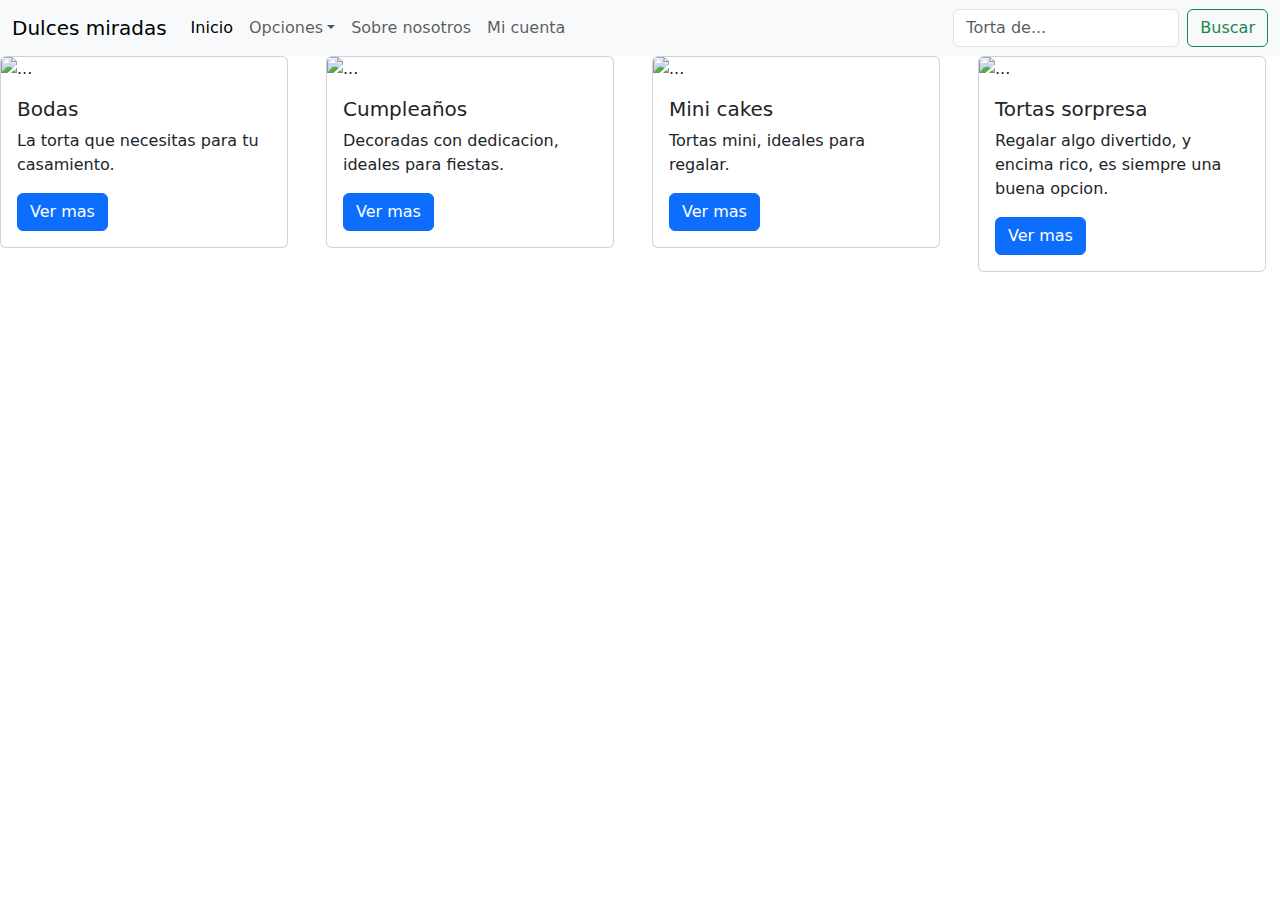
==== index.html @ dd2be40f "deco+card" ====
<!DOCTYPE html>
<html lang="en">
  <head>
    <meta charset="UTF-8">
    <meta name="viewport" content="width=device-width, initial-scale=1.0">
    <title>E-commerce</title>
    <link href="https://cdn.jsdelivr.net/npm/bootstrap@5.3.3/dist/css/bootstrap.min.css" rel="stylesheet" integrity="sha384-QWTKZyjpPEjISv5WaRU9OFeRpok6YctnYmDr5pNlyT2bRjXh0JMhjY6hW+ALEwIH" crossorigin="anonymous">
    <script src="https://cdn.jsdelivr.net/npm/bootstrap@5.3.3/dist/js/bootstrap.bundle.min.js" integrity="sha384-YvpcrYf0tY3lHB60NNkmXc5s9fDVZLESaAA55NDzOxhy9GkcIdslK1eN7N6jIeHz" crossorigin="anonymous"></script>
    <link href="styles.css" rel="stylesheet">
  </head>
  <body>
    <nav class="navbar navbar-expand-lg bg-body-tertiary">
        <div class="container-fluid">
          <a class="navbar-brand" href="#">Dulces miradas</a>
          <button class="navbar-toggler" type="button" data-bs-toggle="collapse" data-bs-target="#navbarSupportedContent" aria-controls="navbarSupportedContent" aria-expanded="false" aria-label="Toggle navigation">
            <span class="navbar-toggler-icon"></span>
          </button>
          <div class="collapse navbar-collapse" id="navbarSupportedContent">
            <ul class="navbar-nav me-auto mb-2 mb-lg-0">
              <li class="nav-item">
                <a class="nav-link active" aria-current="page" href="#">Inicio</a>
              </li>
              <li class="nav-item dropdown">
                <a class="nav-link dropdown-toggle" href="#" role="button" data-bs-toggle="dropdown" aria-expanded="false">Opciones</a>
                <ul class="dropdown-menu">
                  <li><a class="dropdown-item" href="#">Cumpleaños</a></li>
                  <li><a class="dropdown-item" href="#">Comunion</a></li>
                  <li><a class="dropdown-item" href="#">Casamiento</a></li>
                  <li><a class="dropdown-item" href="#">Torta sorpresa</a></li>
                  <li><a class="dropdown-item" href="#">Minis</a></li>
                  <li><hr class="dropdown-divider"></li>
                  <li><a class="dropdown-item" href="#">Otras</a></li>
                </ul>
              </li>
              <li class="nav-item">
                <a class="nav-link" href="#">Sobre nosotros</a>
              </li>
              <li class="nav-item">
                <a class="nav-link" href="#">Mi cuenta</a>
              </li>
            </ul>
            <form class="d-flex" role="search">
              <input class="form-control me-2" type="search" placeholder="Torta de..." aria-label="Search">
              <button class="btn btn-outline-success" type="submit">Buscar</button>
            </form>
          </div>
        </div>
    </nav>
    <div class="row row-cols-4">
      <div class="col">
        <div class="card" style="width: 18rem;" >
          <img src="https://media.istockphoto.com/id/1283744755/es/foto/pastel-de-boda-de-tres-niveles-con-hojas-de-eucali%C3%B1as-y-peon%C3%ADas-rosas-estilo-contempor%C3%A1neo.jpg?s=612x612&w=0&k=20&c=5klra4np10BVYi5XBZX9reJPIWx4s_ewojLCnHZPpVM=" class="card-img-top" alt="...">
          <div class="card-body">
            <h5 class="card-title">Casamiento</h5>
            <p class="card-text">Tortas para casamiento personalizadas.</p>
            <a href="#" class="btn btn-primary">Ver mas</a>
          </div>
        </div>
      </div>
      <div class="col">
        <div class="card" style="width: 18rem;">
          <img src="https://i.pinimg.com/originals/c5/1c/2a/c51c2a844bb8026cc3729ce0019bc074.jpg" class="card-img-top" alt="...">
          <div class="card-body">
            <h5 class="card-title">Cumpleaños</h5>
            <p class="card-text">Decoradas con dedicacion, ideales para fiestas.</p>
            <a href="#" class="btn btn-primary">Ver mas</a>
          </div>
        </div>
      </div>
      <div class="col">
        <div class="card" style="width: 18rem;">
          <img src="https://es.cravingsjournal.com/wp-content/uploads/2020/02/mini-torta-red-velvet-12.jpg" class="card-img-top" alt="...">
          <div class="card-body">
            <h5 class="card-title">Mini cakes</h5>
            <p class="card-text">Tortas mini, ideales para regalar.</p>
            <a href="#" class="btn btn-primary">Ver mas</a>
          </div>
        </div>
      </div>
      <div class="col">
        <div class="card" style="width: 18rem;">
          <img src="https://instagram.faep8-2.fna.fbcdn.net/v/t39.30808-6/448535847_18422106037069173_8767827640098372852_n.jpg?stp=dst-jpg_e15&efg=eyJ2ZW5jb2RlX3RhZyI6ImltYWdlX3VybGdlbi4xNDQweDE4MDAuc2RyLmYzMDgwOC5kZWZhdWx0X2ltYWdlIn0&_nc_ht=instagram.faep8-2.fna.fbcdn.net&_nc_cat=109&_nc_ohc=PgxeXT1qUZYQ7kNvgF7tl4T&_nc_gid=57b058c9ce0f4863a292a616a10b35d4&edm=APs17CUAAAAA&ccb=7-5&ig_cache_key=MzM5Mjc0NDk5NTIzODg4NzIxNQ%3D%3D.2-ccb7-5&oh=00_AYDemlBLjFEkrH8OfDSKiF5Mv1VRJyd_eMJ8KQeYrxkgRg&oe=66DDACA3&_nc_sid=10d13b" class="card-img-top" alt="...">
          <div class="card-body">
            <h5 class="card-title">Tortas sorpresa</h5>
            <p class="card-text">Regalar algo divertido, y encima rico, es siempre una buena opcion.</p>
            <a href="#" class="btn btn-primary">Ver mas</a>
          </div>
        </div>
      </div>
    </div>
    <script src="main.js"></script>
    <script>
      console.log("hola como estan?")
    </script>
  </body>
</html>
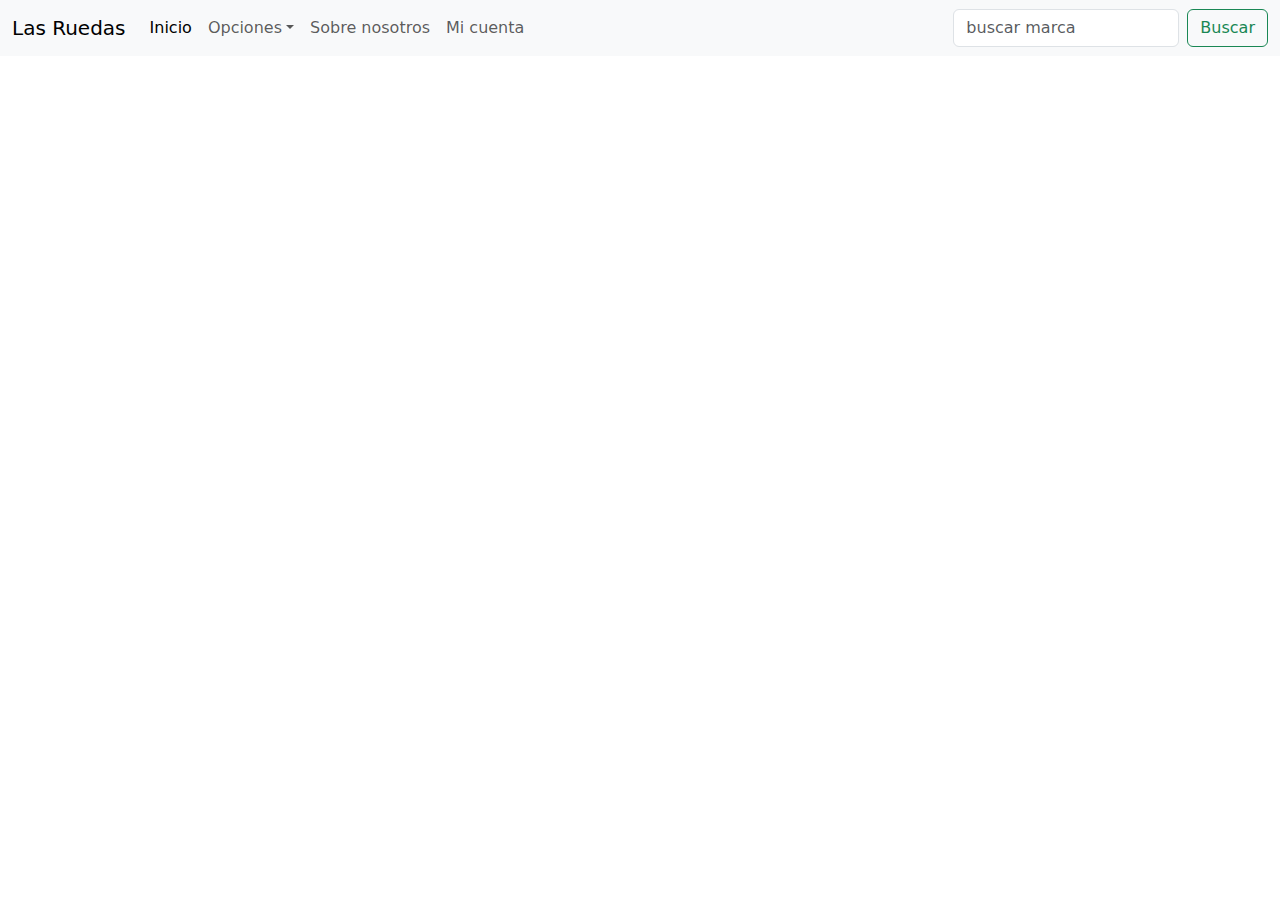
==== commit 53876fb7: "sprint1" ====
--- a/index.html
+++ b/index.html
@@ -11,7 +11,7 @@
   <body>
     <nav class="navbar navbar-expand-lg bg-body-tertiary">
         <div class="container-fluid">
-          <a class="navbar-brand" href="#">Dulces miradas</a>
+          <a class="navbar-brand" href="#">Las Ruedas</a>
           <button class="navbar-toggler" type="button" data-bs-toggle="collapse" data-bs-target="#navbarSupportedContent" aria-controls="navbarSupportedContent" aria-expanded="false" aria-label="Toggle navigation">
             <span class="navbar-toggler-icon"></span>
           </button>
@@ -23,13 +23,13 @@
               <li class="nav-item dropdown">
                 <a class="nav-link dropdown-toggle" href="#" role="button" data-bs-toggle="dropdown" aria-expanded="false">Opciones</a>
                 <ul class="dropdown-menu">
-                  <li><a class="dropdown-item" href="#">Cumpleaños</a></li>
-                  <li><a class="dropdown-item" href="#">Comunion</a></li>
-                  <li><a class="dropdown-item" href="#">Casamiento</a></li>
-                  <li><a class="dropdown-item" href="#">Torta sorpresa</a></li>
-                  <li><a class="dropdown-item" href="#">Minis</a></li>
+                  <li><a class="dropdown-item" href="#">Ford</a></li>
+                  <li><a class="dropdown-item" href="#">Fiat</a></li>
+                  <li><a class="dropdown-item" href="#">Bmw</a></li>
+                  <li><a class="dropdown-item" href="#">Honda</a></li>
+                  <li><a class="dropdown-item" href="#">Chevrolet</a></li>
                   <li><hr class="dropdown-divider"></li>
-                  <li><a class="dropdown-item" href="#">Otras</a></li>
+                  <li><a class="dropdown-item" href="#">Otrs</a></li>
                 </ul>
               </li>
               <li class="nav-item">
@@ -40,57 +40,14 @@
               </li>
             </ul>
             <form class="d-flex" role="search">
-              <input class="form-control me-2" type="search" placeholder="Torta de..." aria-label="Search">
+              <input class="form-control me-2" type="search" placeholder="buscar marca" aria-label="Search">
               <button class="btn btn-outline-success" type="submit">Buscar</button>
             </form>
           </div>
         </div>
     </nav>
-    <div class="row row-cols-4">
-      <div class="col">
-        <div class="card" style="width: 18rem;" >
-          <img src="https://media.istockphoto.com/id/1283744755/es/foto/pastel-de-boda-de-tres-niveles-con-hojas-de-eucali%C3%B1as-y-peon%C3%ADas-rosas-estilo-contempor%C3%A1neo.jpg?s=612x612&w=0&k=20&c=5klra4np10BVYi5XBZX9reJPIWx4s_ewojLCnHZPpVM=" class="card-img-top" alt="...">
-          <div class="card-body">
-            <h5 class="card-title">Casamiento</h5>
-            <p class="card-text">Tortas para casamiento personalizadas.</p>
-            <a href="#" class="btn btn-primary">Ver mas</a>
-          </div>
-        </div>
-      </div>
-      <div class="col">
-        <div class="card" style="width: 18rem;">
-          <img src="https://i.pinimg.com/originals/c5/1c/2a/c51c2a844bb8026cc3729ce0019bc074.jpg" class="card-img-top" alt="...">
-          <div class="card-body">
-            <h5 class="card-title">Cumpleaños</h5>
-            <p class="card-text">Decoradas con dedicacion, ideales para fiestas.</p>
-            <a href="#" class="btn btn-primary">Ver mas</a>
-          </div>
-        </div>
-      </div>
-      <div class="col">
-        <div class="card" style="width: 18rem;">
-          <img src="https://es.cravingsjournal.com/wp-content/uploads/2020/02/mini-torta-red-velvet-12.jpg" class="card-img-top" alt="...">
-          <div class="card-body">
-            <h5 class="card-title">Mini cakes</h5>
-            <p class="card-text">Tortas mini, ideales para regalar.</p>
-            <a href="#" class="btn btn-primary">Ver mas</a>
-          </div>
-        </div>
-      </div>
-      <div class="col">
-        <div class="card" style="width: 18rem;">
-          <img src="https://instagram.faep8-2.fna.fbcdn.net/v/t39.30808-6/448535847_18422106037069173_8767827640098372852_n.jpg?stp=dst-jpg_e15&efg=eyJ2ZW5jb2RlX3RhZyI6ImltYWdlX3VybGdlbi4xNDQweDE4MDAuc2RyLmYzMDgwOC5kZWZhdWx0X2ltYWdlIn0&_nc_ht=instagram.faep8-2.fna.fbcdn.net&_nc_cat=109&_nc_ohc=PgxeXT1qUZYQ7kNvgF7tl4T&_nc_gid=57b058c9ce0f4863a292a616a10b35d4&edm=APs17CUAAAAA&ccb=7-5&ig_cache_key=MzM5Mjc0NDk5NTIzODg4NzIxNQ%3D%3D.2-ccb7-5&oh=00_AYDemlBLjFEkrH8OfDSKiF5Mv1VRJyd_eMJ8KQeYrxkgRg&oe=66DDACA3&_nc_sid=10d13b" class="card-img-top" alt="...">
-          <div class="card-body">
-            <h5 class="card-title">Tortas sorpresa</h5>
-            <p class="card-text">Regalar algo divertido, y encima rico, es siempre una buena opcion.</p>
-            <a href="#" class="btn btn-primary">Ver mas</a>
-          </div>
-        </div>
-      </div>
-    </div>
+    <h1></h1>
+    <section class="container"></section>
     <script src="main.js"></script>
-    <script>
-      console.log("hola como estan?")
-    </script>
   </body>
 </html>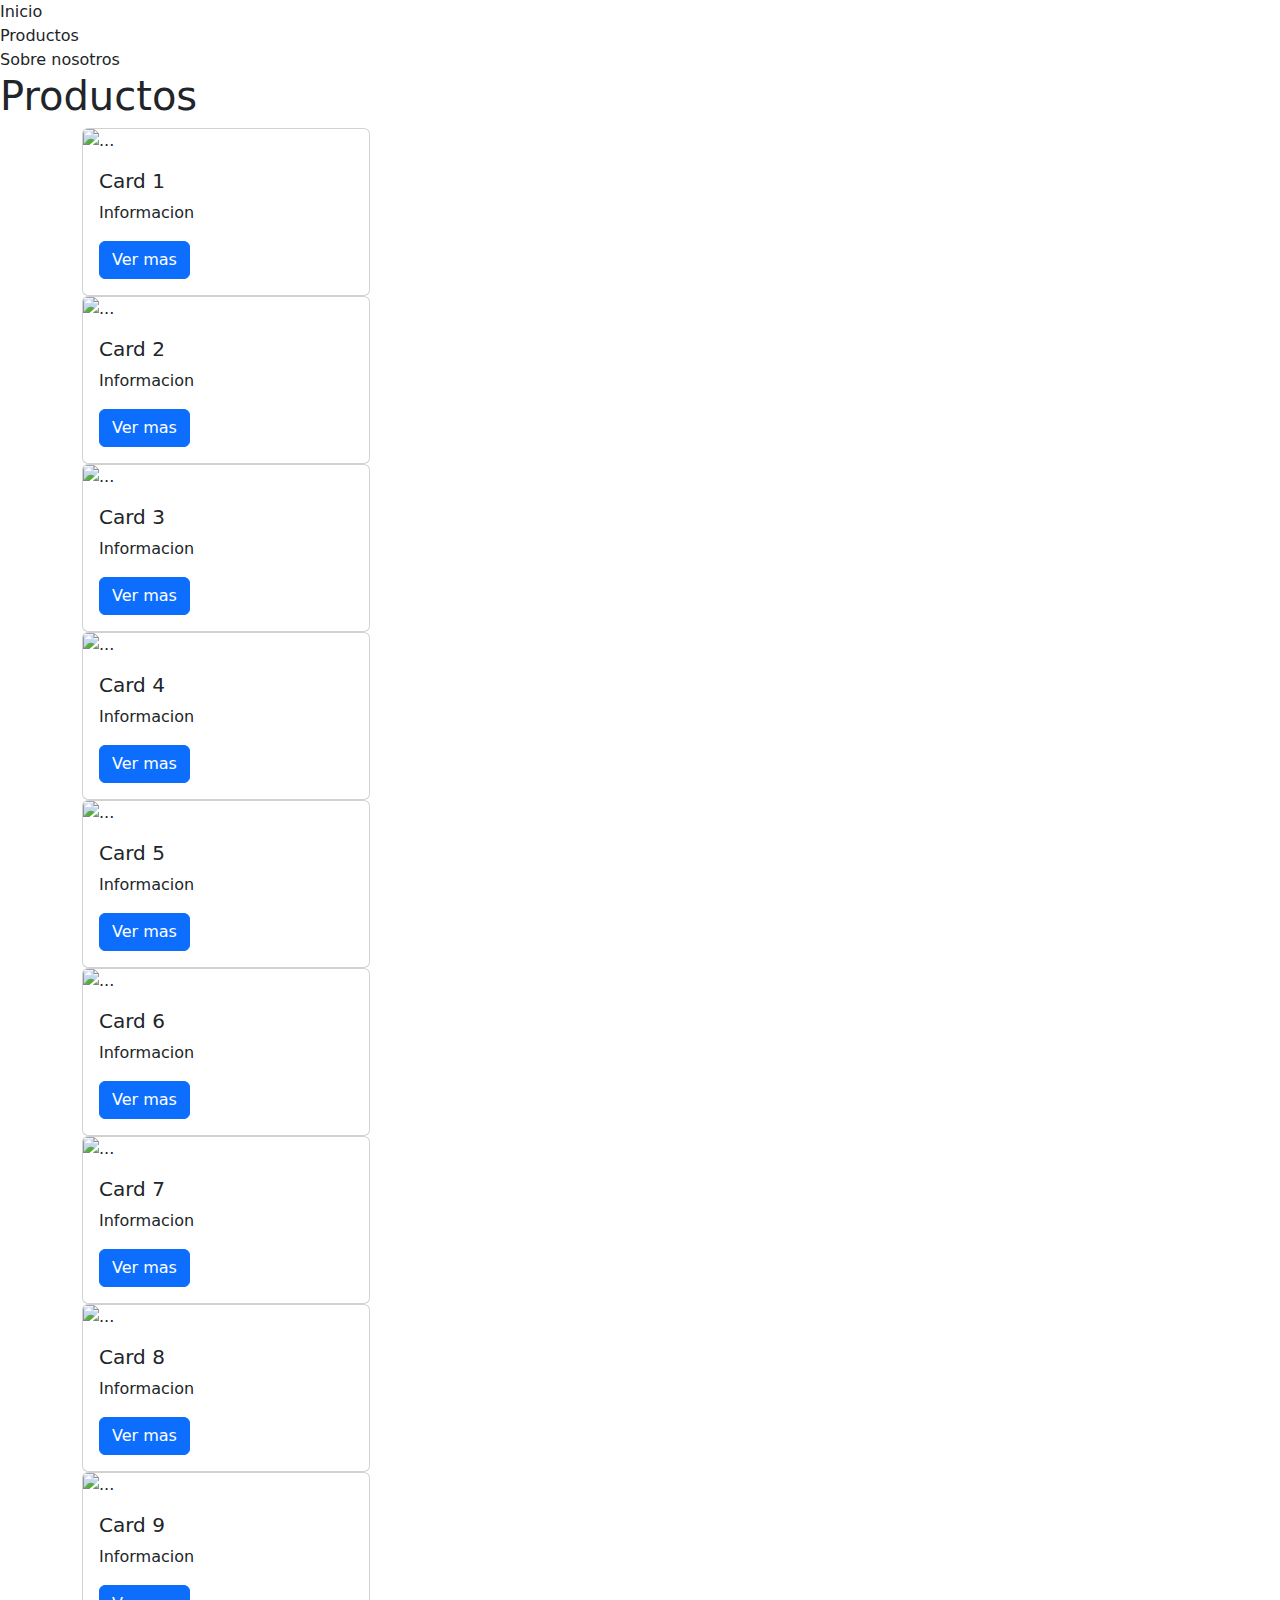
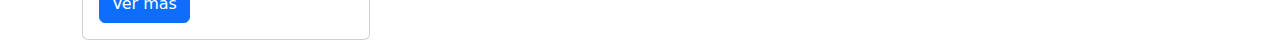
==== commit 3e50f5b6: "clase 13" ====
--- a/index.html
+++ b/index.html
@@ -9,45 +9,10 @@
     <link href="styles.css" rel="stylesheet">
   </head>
   <body>
-    <nav class="navbar navbar-expand-lg bg-body-tertiary">
-        <div class="container-fluid">
-          <a class="navbar-brand" href="#">Las Ruedas</a>
-          <button class="navbar-toggler" type="button" data-bs-toggle="collapse" data-bs-target="#navbarSupportedContent" aria-controls="navbarSupportedContent" aria-expanded="false" aria-label="Toggle navigation">
-            <span class="navbar-toggler-icon"></span>
-          </button>
-          <div class="collapse navbar-collapse" id="navbarSupportedContent">
-            <ul class="navbar-nav me-auto mb-2 mb-lg-0">
-              <li class="nav-item">
-                <a class="nav-link active" aria-current="page" href="#">Inicio</a>
-              </li>
-              <li class="nav-item dropdown">
-                <a class="nav-link dropdown-toggle" href="#" role="button" data-bs-toggle="dropdown" aria-expanded="false">Opciones</a>
-                <ul class="dropdown-menu">
-                  <li><a class="dropdown-item" href="#">Ford</a></li>
-                  <li><a class="dropdown-item" href="#">Fiat</a></li>
-                  <li><a class="dropdown-item" href="#">Bmw</a></li>
-                  <li><a class="dropdown-item" href="#">Honda</a></li>
-                  <li><a class="dropdown-item" href="#">Chevrolet</a></li>
-                  <li><hr class="dropdown-divider"></li>
-                  <li><a class="dropdown-item" href="#">Otrs</a></li>
-                </ul>
-              </li>
-              <li class="nav-item">
-                <a class="nav-link" href="#">Sobre nosotros</a>
-              </li>
-              <li class="nav-item">
-                <a class="nav-link" href="#">Mi cuenta</a>
-              </li>
-            </ul>
-            <form class="d-flex" role="search">
-              <input class="form-control me-2" type="search" placeholder="buscar marca" aria-label="Search">
-              <button class="btn btn-outline-success" type="submit">Buscar</button>
-            </form>
-          </div>
-        </div>
-    </nav>
+    <header></header>
     <h1></h1>
     <section class="container"></section>
     <script src="main.js"></script>
+    <script src="navbar.js"></script>
   </body>
 </html>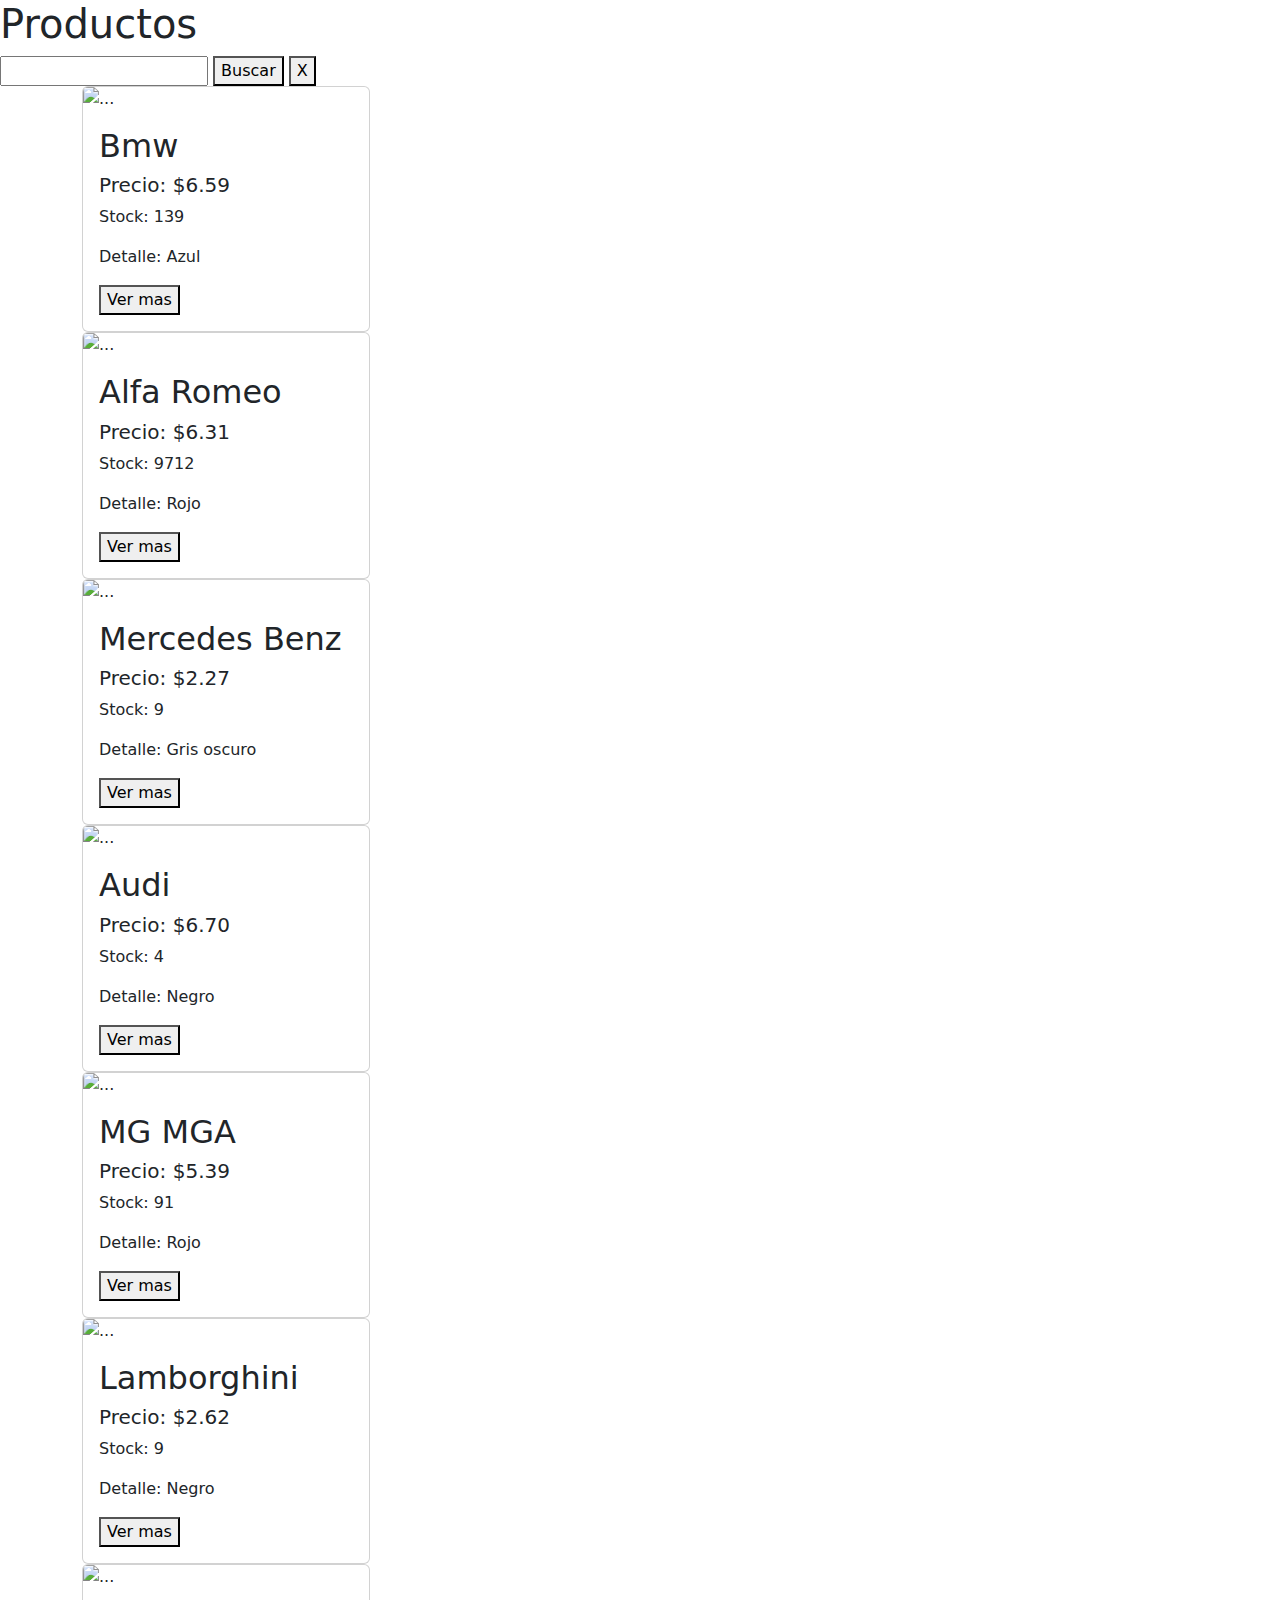
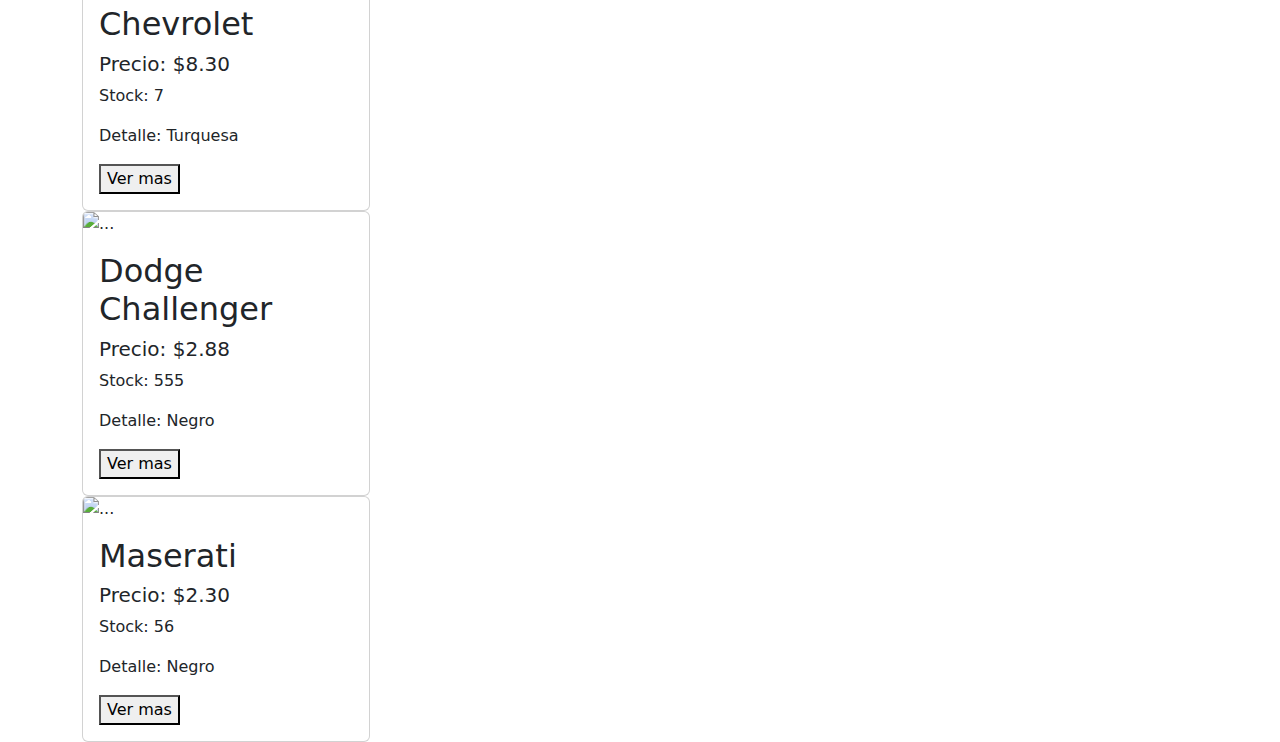
==== commit 146af84c: "clase 18-final" ====
--- a/index.html
+++ b/index.html
@@ -7,10 +7,16 @@
     <link href="https://cdn.jsdelivr.net/npm/bootstrap@5.3.3/dist/css/bootstrap.min.css" rel="stylesheet" integrity="sha384-QWTKZyjpPEjISv5WaRU9OFeRpok6YctnYmDr5pNlyT2bRjXh0JMhjY6hW+ALEwIH" crossorigin="anonymous">
     <script src="https://cdn.jsdelivr.net/npm/bootstrap@5.3.3/dist/js/bootstrap.bundle.min.js" integrity="sha384-YvpcrYf0tY3lHB60NNkmXc5s9fDVZLESaAA55NDzOxhy9GkcIdslK1eN7N6jIeHz" crossorigin="anonymous"></script>
     <link href="styles.css" rel="stylesheet">
+    <link rel="icon" type="image/x-icon" href="https://cdn.pixabay.com/photo/2015/10/01/17/17/car-967387_1280.png">
   </head>
   <body>
     <header></header>
     <h1></h1>
+    <div>
+      <input id="inputSearch">
+      <button id="search">Buscar</button>
+      <button id="reset">X</button>
+    </div>
     <section class="container"></section>
     <script src="main.js"></script>
     <script src="navbar.js"></script>
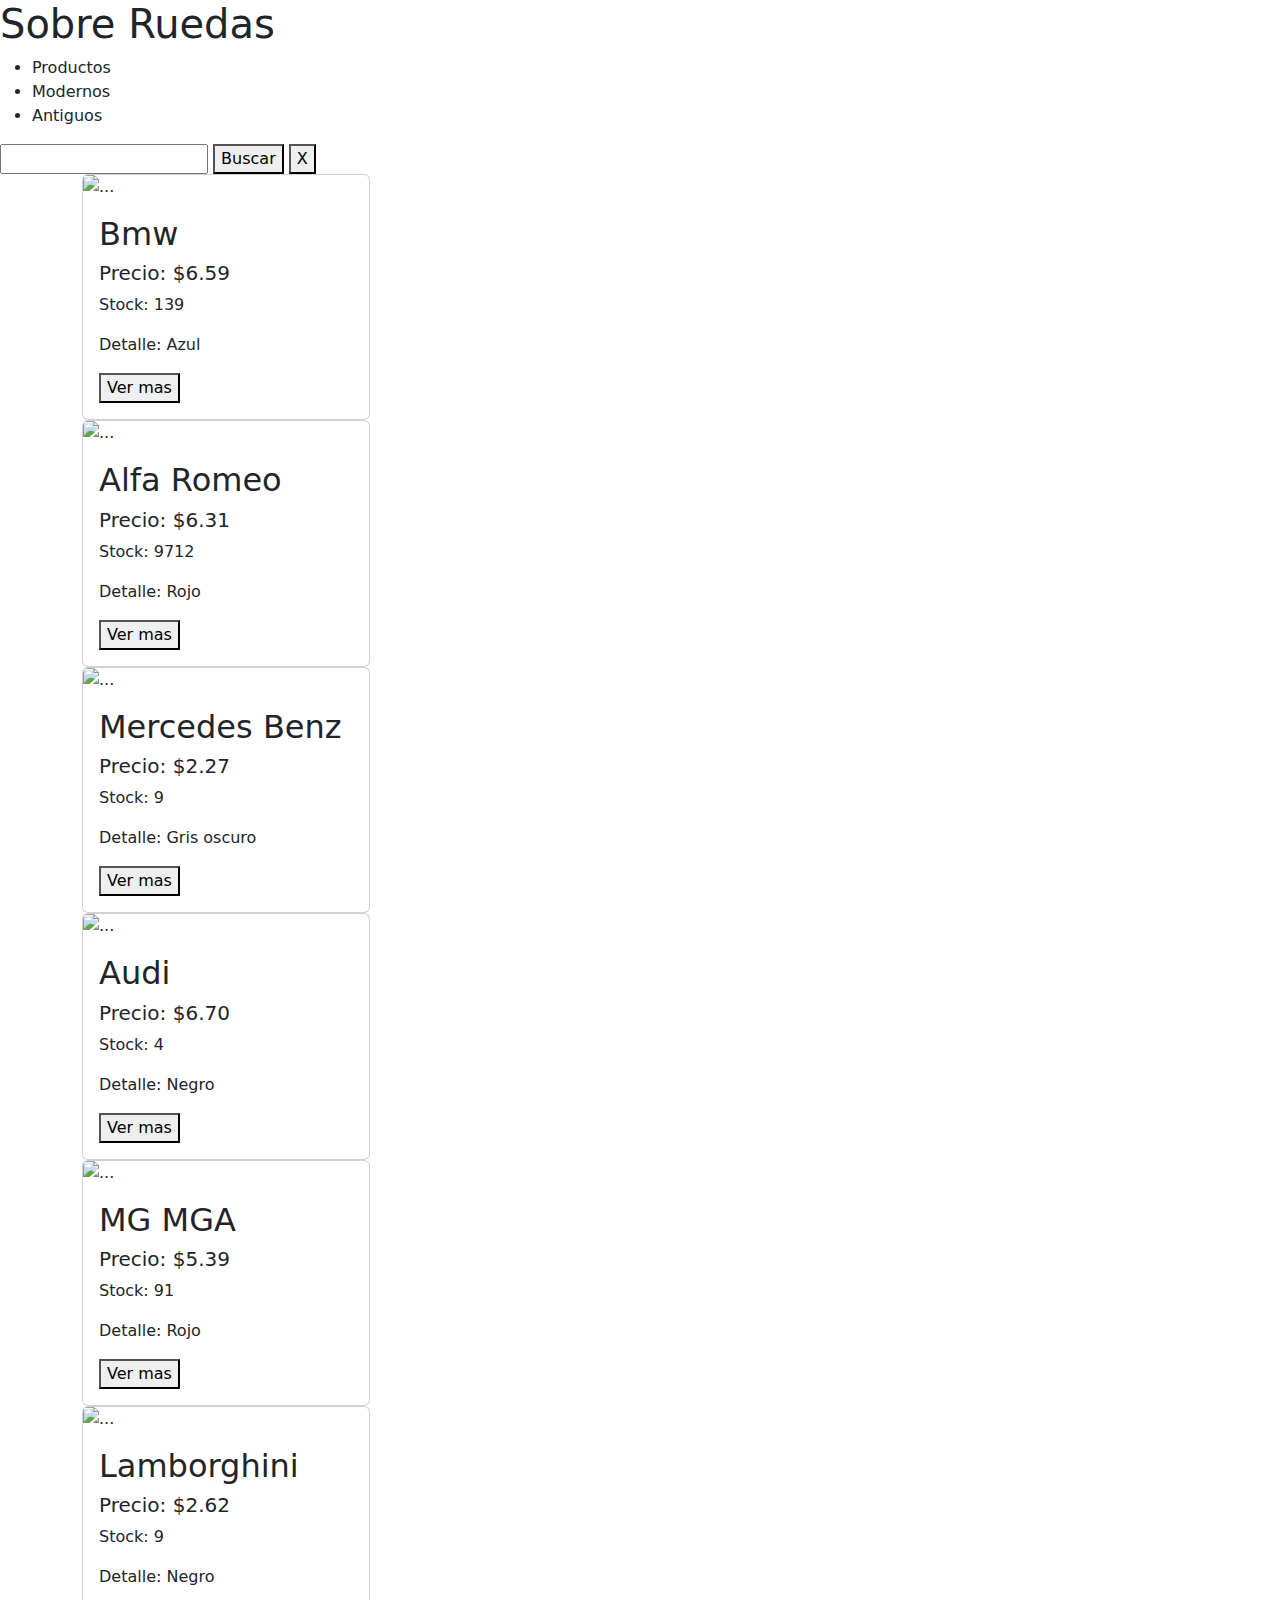
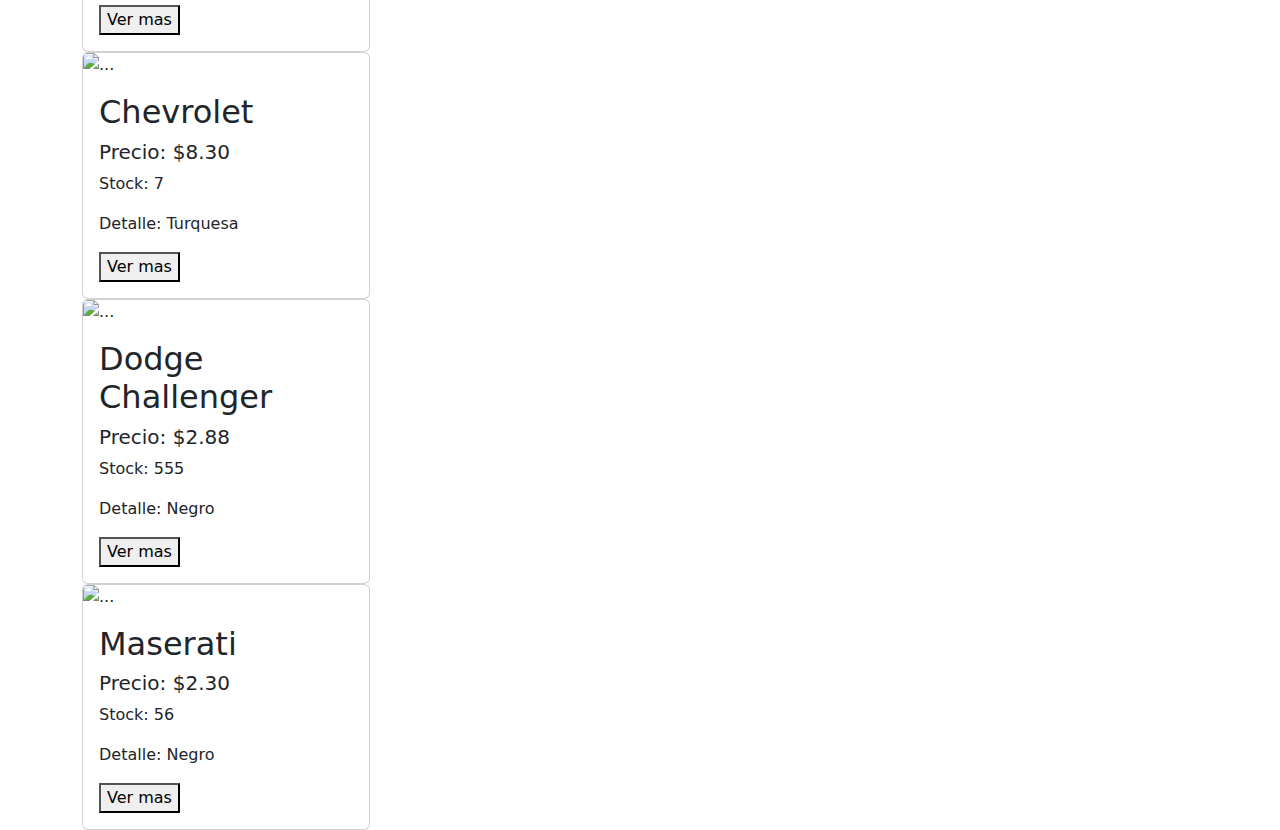
==== commit d1053541: "sprint 2" ====
--- a/index.html
+++ b/index.html
@@ -12,10 +12,16 @@
   <body>
     <header></header>
     <h1></h1>
-    <div>
-      <input id="inputSearch">
-      <button id="search">Buscar</button>
-      <button id="reset">X</button>
+    <div class="producto">
+      <ul class="category col-6">
+          <li class="item-category" onclick="filterCategory('Productos')">Productos</li>
+          <li class="item-category" onclick="filterCategory('Moderno')"class="category">Modernos</li>
+          <li class="item-category" onclick="filterCategory('Antiguo')"class="category">Antiguos</li>
+      </ul>
+      <div class="col-6">
+      <input class="inputSearch">
+      <button class="search">Buscar</button>
+      <button class="reset">X</button>
     </div>
     <section class="container"></section>
     <script src="main.js"></script>
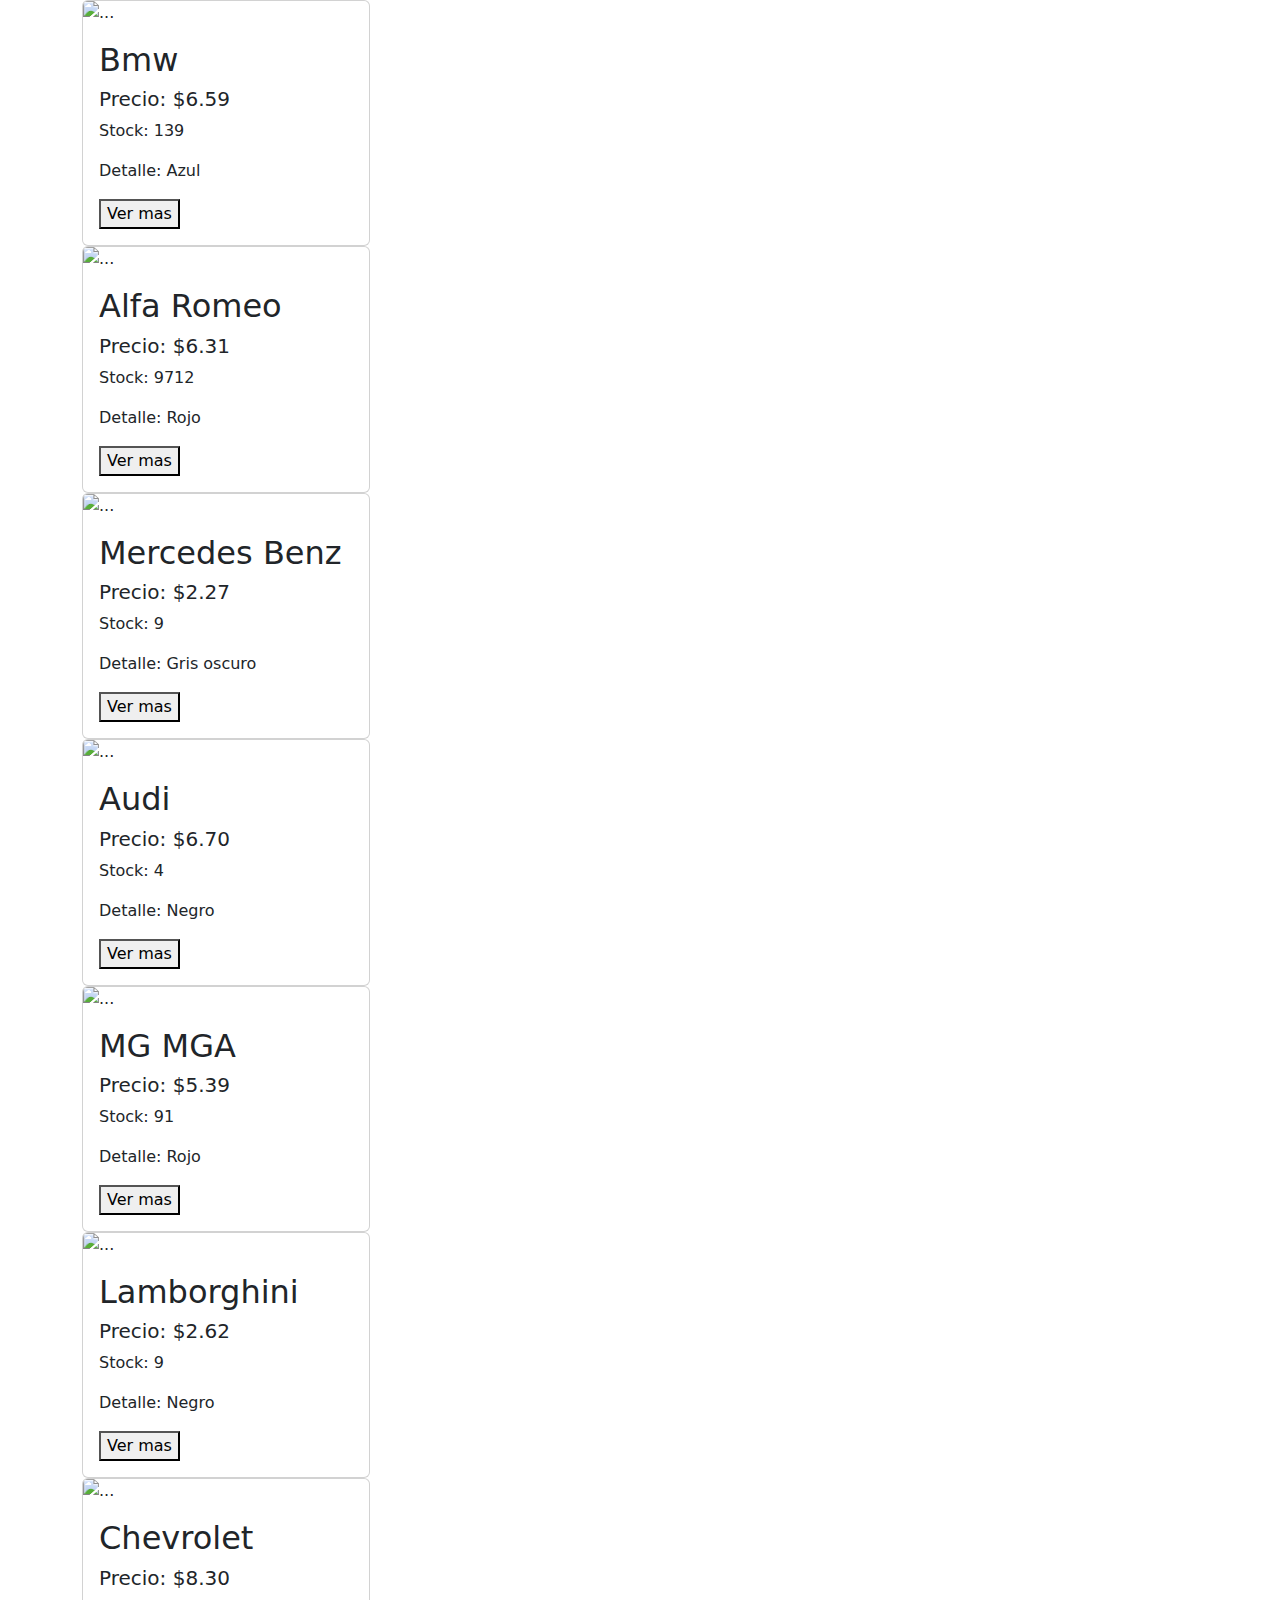
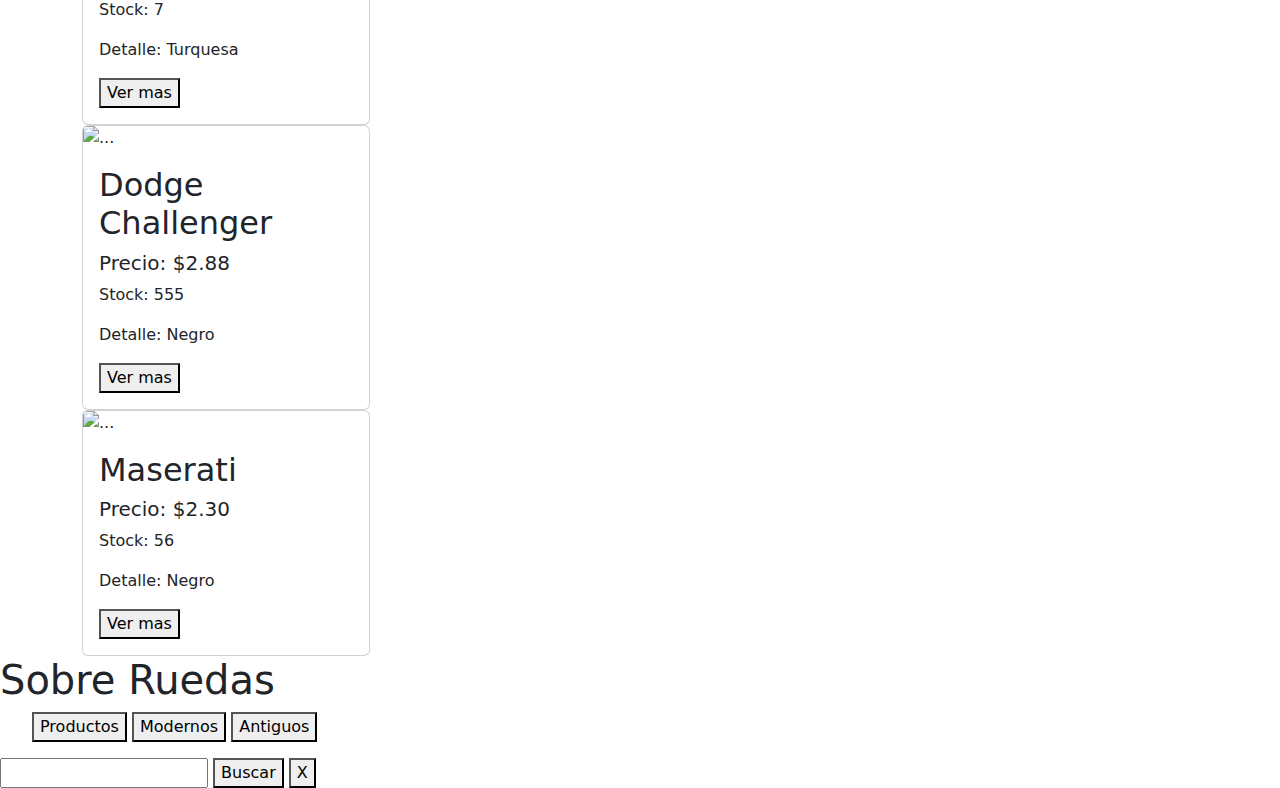
==== commit 95289b36: "clase 23" ====
--- a/index.html
+++ b/index.html
@@ -10,13 +10,20 @@
     <link rel="icon" type="image/x-icon" href="https://cdn.pixabay.com/photo/2015/10/01/17/17/car-967387_1280.png">
   </head>
   <body>
-    <header></header>
+    <header>
+      <div class="container">
+        <div class="navbar">
+            <nav></nav>
+            <ul class="navbar-nav session"></ul>
+        </div>
+    </div>
+    </header>
     <h1></h1>
     <div class="producto">
       <ul class="category col-6">
-          <li class="item-category" onclick="filterCategory('Productos')">Productos</li>
-          <li class="item-category" onclick="filterCategory('Moderno')"class="category">Modernos</li>
-          <li class="item-category" onclick="filterCategory('Antiguo')"class="category">Antiguos</li>
+          <button class="item-category" onclick="filterCategory('Productos')">Productos</button>
+          <button class="item-category" onclick="filterCategory('Moderno')"class="category">Modernos</button>
+          <button class="item-category" onclick="filterCategory('Antiguo')"class="category">Antiguos</button>
       </ul>
       <div class="col-6">
       <input class="inputSearch">
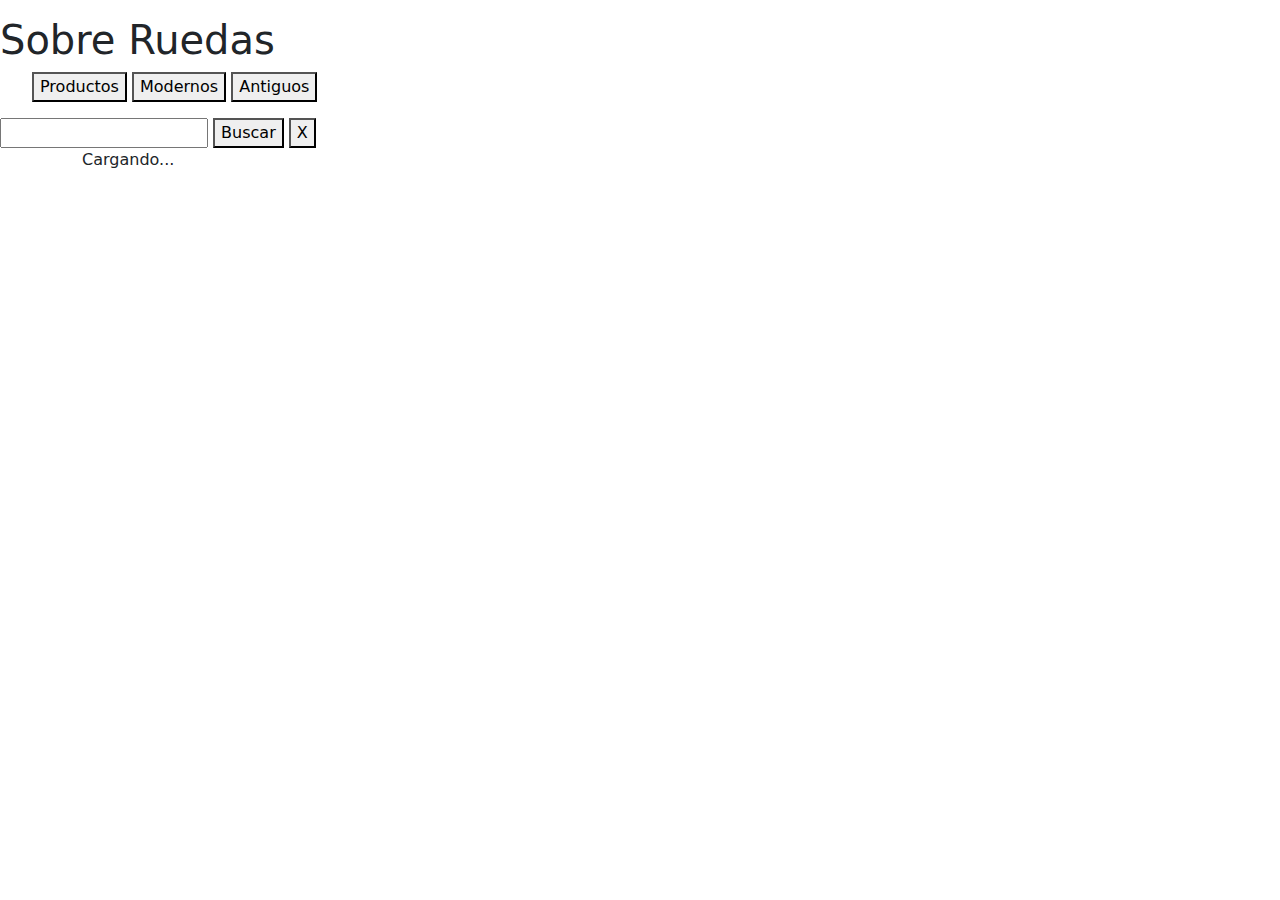
==== commit 872c4d51: "27-28" ====
--- a/index.html
+++ b/index.html
@@ -30,7 +30,7 @@
       <button class="search">Buscar</button>
       <button class="reset">X</button>
     </div>
-    <section class="container"></section>
+    <section class="container">Cargando...</section>
     <script src="main.js"></script>
     <script src="navbar.js"></script>
   </body>
--- a/styles.css
+++ b/styles.css
@@ -0,0 +1,7 @@
+.material-symbols-outlined {
+  font-variation-settings:
+  'FILL' 0,
+  'wght' 400,
+  'GRAD' 0,
+  'opsz' 24
+}